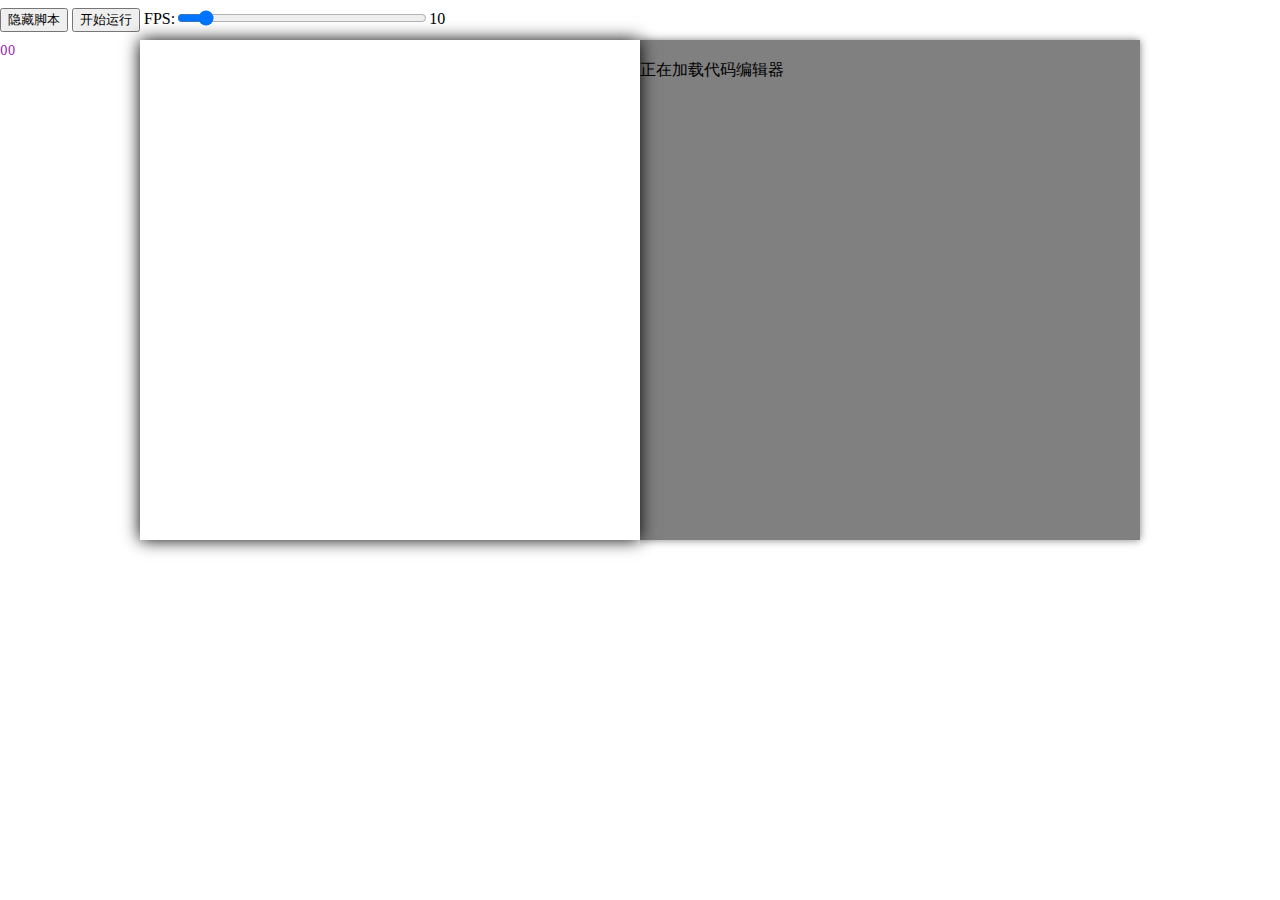
==== index.html @ 32a32c21 "初始化" ====
<?xml version="1.0" encoding="utf-8"?>
<!DOCTYPE html PUBLIC "-//WAPFORUM//DTD XHTML Mobile 1.0//EN" "http://www.wapforum.org/DTD/xhtml-mobile10.dtd">

<html>
<head>
	<meta charset="UTF-8">
	<title>贪吃蛇v5 - AI β</title>
	<script type="text/javascript" src="jquery.js"></script>
	<script type="text/javascript" src="snake.js"></script>
	<link rel="stylesheet" type="text/css" href="snake.css">
</head>
<body>
	<div id='canvasBoard' width="500px" height="500px">
		<canvas id="main_canvas" height="500" width="500" style="display: "></canvas>
	</div>
	<div id='scriptBoard' style="display: ">
		<div id='editor'>正在加载代码编辑器</div>
	</div>
	<div>
		<button id="scriptButton" onclick="editScript();">编写脚本</button>
		<button onclick="appendScript();">开始运行</button>
		FPS:<input id="fpsSetting" type="range" value="10" min="1" max="100" onchange="$('#fps').text(this.value);FPS=this.value;" style="width: 250px; height: 12px"><span id="fps" width="50px">10</span></input>
	</div>
	<div>
		<p id="info">00</p>
	</div>
	<script src="http://rawgithub.com/ajaxorg/ace-builds/master/src-noconflict/ace.js" type="text/javascript" charset="utf-8"></script>
	<script>
		var editor = ace.edit("editor");
		editor.setTheme("ace/theme/chrome");
		editor.getSession().setMode("ace/mode/javascript");
		editor.setValue(example);
	</script>
</body>
</html>
---- snake.css ----
body
{
	margin-left: auto;
	margin-right: auto;
	float: left;
}

canvas
{
	box-shadow: 0 0 16px black;
	/*border: 1px solid #06C;*/
	position: relative;
}
h1,p
{
	font-size: 12px;
	font-family: 'Serif';
	color: #9a20a5;
}

#editor {
	position: relative;
	width: 100%;
	height: 96%;
	top: 4%;
}

#scriptBoard {
	position: absolute;
	width: 500px;
	height: 500px;
	top: 40px;
	z-index: 5;
	background: gray;
	box-shadow: 0 0 8px gray;
}

#canvasBoard {
	position: absolute;
	background: white;
	top: 40px;
	z-index: 7;
}
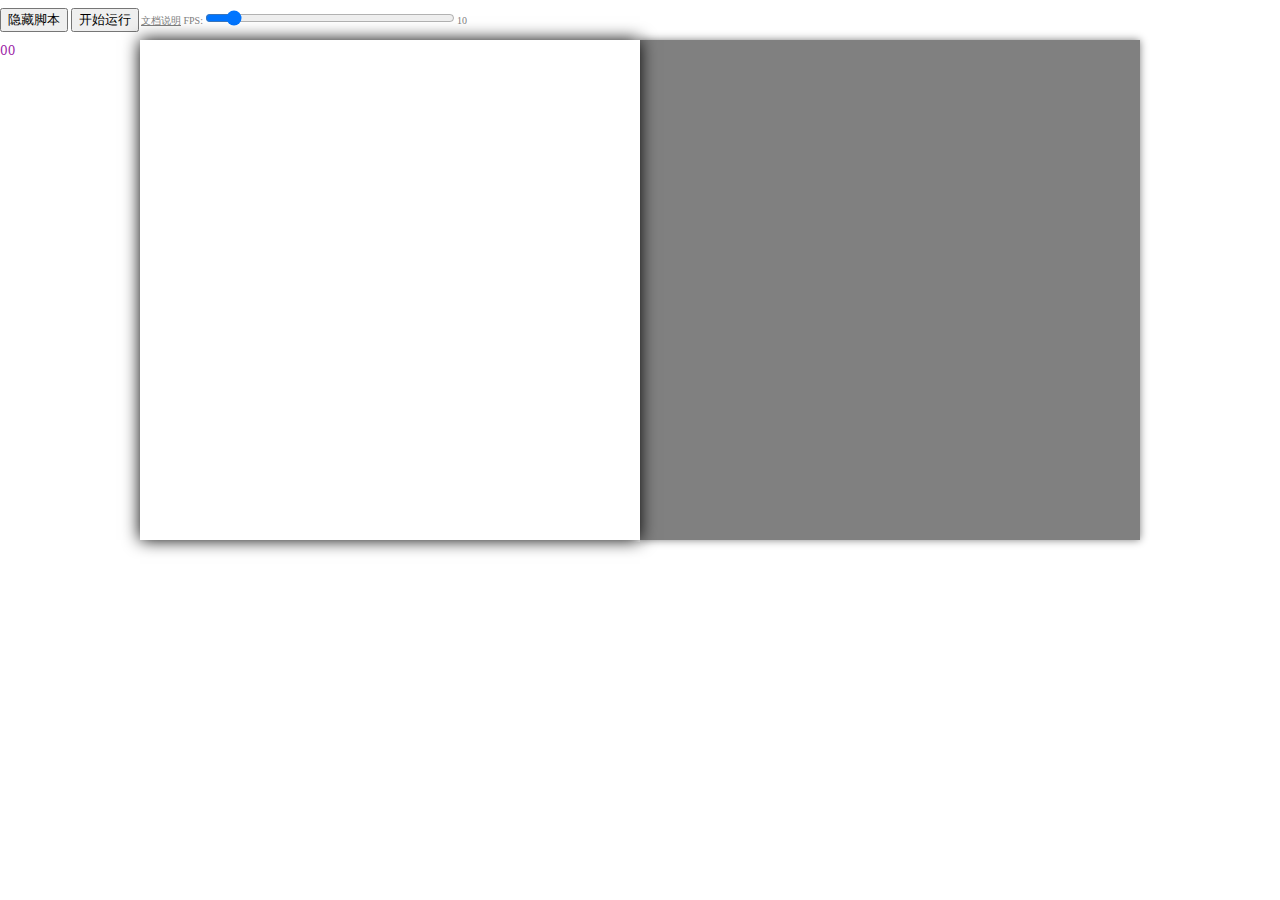
==== commit 363eefd7: "少量修改" ====
--- a/index.html
+++ b/index.html
@@ -19,6 +19,7 @@
 	<div>
 		<button id="scriptButton" onclick="editScript();">编写脚本</button>
 		<button onclick="appendScript();">开始运行</button>
+		<a href="api.html">文档说明</a>
 		FPS:<input id="fpsSetting" type="range" value="10" min="1" max="100" onchange="$('#fps').text(this.value);FPS=this.value;" style="width: 250px; height: 12px"><span id="fps" width="50px">10</span></input>
 	</div>
 	<div>
--- a/snake.css
+++ b/snake.css
@@ -3,6 +3,13 @@
 	margin-left: auto;
 	margin-right: auto;
 	float: left;
+	font-size: 10px;
+	color: gray;
+	font-family: serif;
+}
+
+a {
+	color: gray;
 }
 
 canvas
